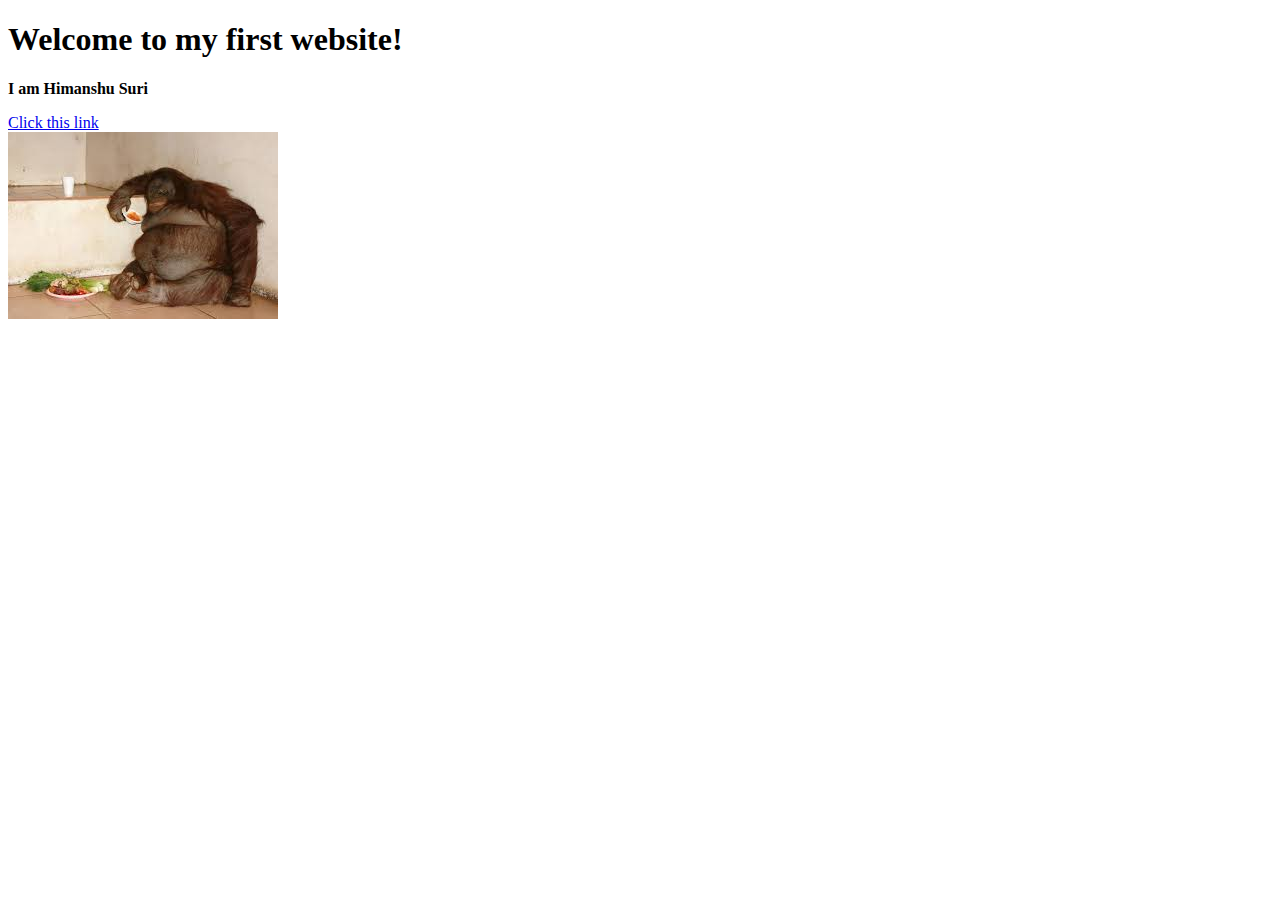
==== index.html @ 91bc3637 "Rename himanshu.html to index.html" ====
<!DOCTYPE html>
<html>
<head>
    <title>
       Himanshu Suri
    </title>
    <link rel="icon" href="https://encrypted-tbn0.gstatic.com/images?q=tbn:ANd9GcTAyIDMhId0mQVIOY0pfyRr2Hzfhek3f-5cDQ&s">
</head>
<body>
    <h1 id = "welcome">
        Welcome to my first website!
    </h1>
    <p>
       <b id = "welcome"> I am Himanshu Suri</b> 
    </p>
    <a href="https://www.youtube.com/watch?v=dQw4w9WgXcQ&pp=ygUVbmV2ZXIgZ29ubmEgZ2l2ZSB1IHVw" target="_blank">
        
        Click this link

    </a>
    <br>
    <img src =  "[data-uri]" >
    <link rel="stylesheet" href = " style.css">
   
    
</body>
</html>
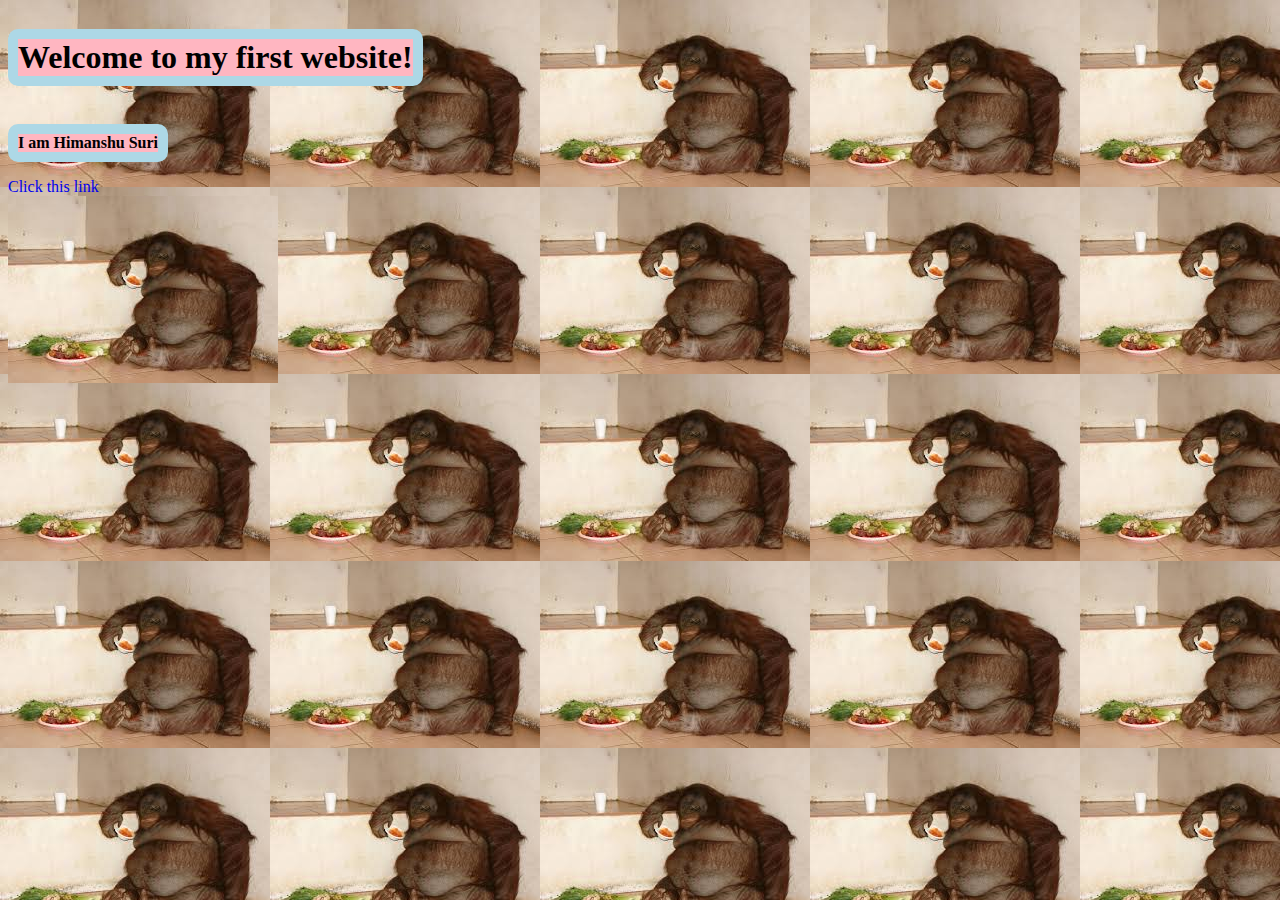
==== commit 5e62fcb7: "Update index.html" ====
--- a/index.html
+++ b/index.html
@@ -20,7 +20,7 @@
     </a>
     <br>
     <img src =  "[data-uri]" >
-    <link rel="stylesheet" href = " style.css">
+    <link rel="stylesheet" href = " himanshu1.css">
    
     
 </body>
--- a/himanshu1.css
+++ b/himanshu1.css
@@ -0,0 +1,12 @@
+#welcome{
+    background-color: lightpink;
+    border: 10px  solid  lightblue;
+    border-radius: 10px;
+    display: inline-block;
+}
+body{
+    background-image: url("[data-uri]");
+}
+a {
+    text-decoration: none;
+}
